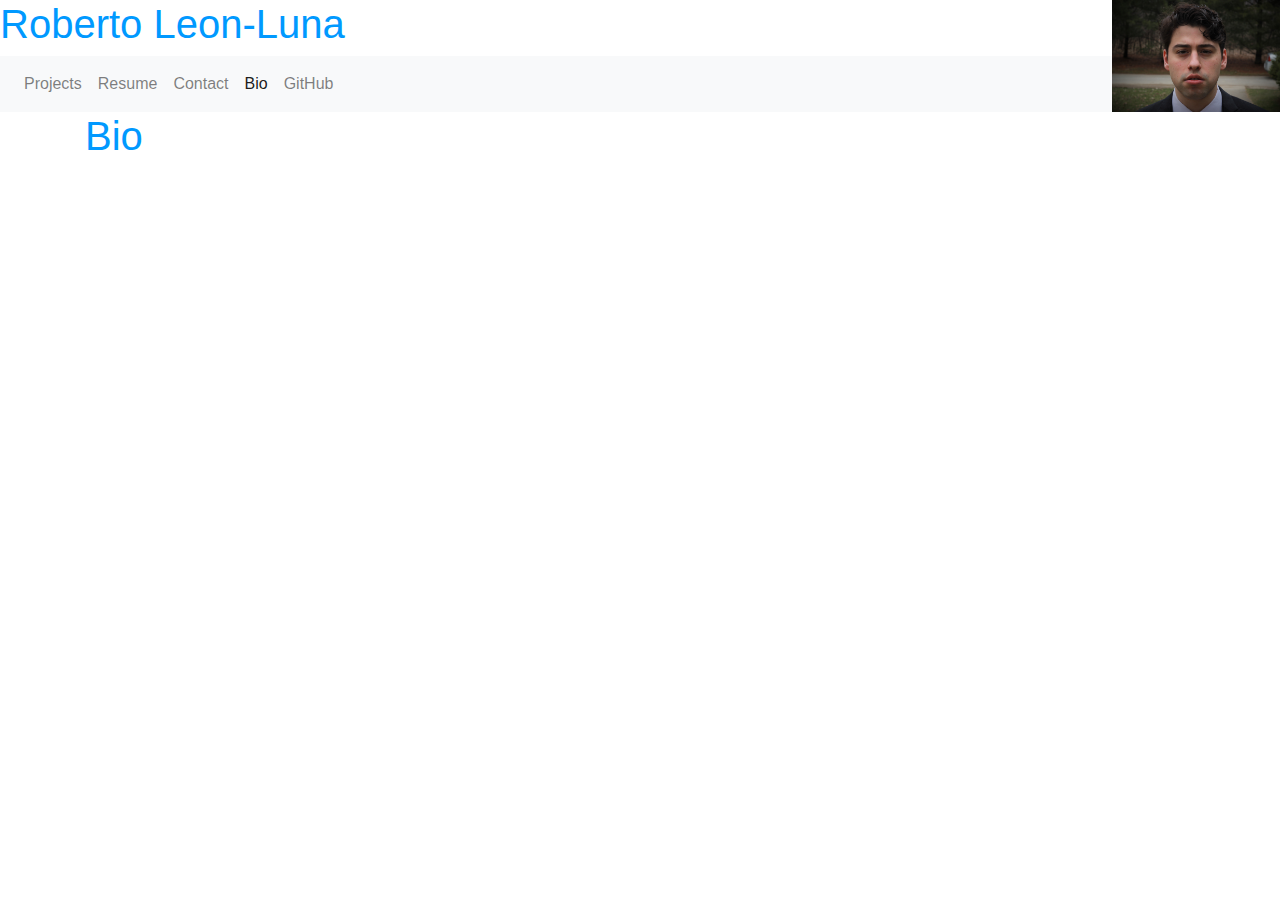
==== bio.html @ 3069f889 "lol" ====
<!DOCTYPE html>
<html>
  <head>
    <meta
      charset="utf-8"
      http-equiv="Refresh"
      content="7"
      ;
      url="ec2-3-15-172-202.us-east-2.compute.amazonaws.com"
    />
    <link
      rel="stylesheet"
      href="https://stackpath.bootstrapcdn.com/bootstrap/4.4.1/css/bootstrap.min.css"
      integrity="sha384-Vkoo8x4CGsO3+Hhxv8T/Q5PaXtkKtu6ug5TOeNV6gBiFeWPGFN9MuhOf23Q9Ifjh"
      crossorigin="anonymous"
    />
    <h1>
      <a style="color: #0099ff;" href="./">
        Roberto Leon-Luna
        <img
          width="168 px"
          alt="headshot"
          src="./profpic.jpg"
          title="head shot"
          style="float: right;"
        />
      </a>
    </h1>

    <nav class="navbar navbar-expand-lg navbar-light bg-light">
      <button
        class="navbar-toggler"
        type="button"
        data-toggle="collapse"
        data-target="#navbarNav"
        aria-controls="navbarNav"
        aria-expanded="false"
        aria-label="Toggle navigation"
      >
        <span class="navbar-toggler-icon"></span>
      </button>
      <div class="collapse navbar-collapse" id="navbarNav">
        <ul class="navbar-nav">
          <li class="nav-item">
            <a class="nav-link" href="index.html">Projects</a>
          </li>
          <li class="nav-item">
            <a class="nav-link" href="LeonLuna_Roberto_Resume.pdf">Resume</a>
          </li>
          <li class="nav-item">
            <a class="nav-link" href="contact.html">
              Contact <span class="sr-only">(current)</span></a
            >
          </li>
          <li class="nav-item active">
            <a class="nav-link" href="bio.html"> Bio </a>
          </li>
          <li class="nav-item">
            <a class="nav-link" href="https://github.com/bertleon">
              GitHub
            </a>
          </li>
        </ul>
      </div>
    </nav>
  </head>
  <body>
    <div class="container">
      <h1 style="color: #0099ff;">Bio</h1>
    </div>

    <script
      src="https://code.jquery.com/jquery-3.4.1.slim.min.js"
      integrity="sha384-J6qa4849blE2+poT4WnyKhv5vZF5SrPo0iEjwBvKU7imGFAV0wwj1yYfoRSJoZ+n"
      crossorigin="anonymous"
    ></script>
    <script
      src="https://cdn.jsdelivr.net/npm/popper.js@1.16.0/dist/umd/popper.min.js"
      integrity="sha384-Q6E9RHvbIyZFJoft+2mJbHaEWldlvI9IOYy5n3zV9zzTtmI3UksdQRVvoxMfooAo"
      crossorigin="anonymous"
    ></script>
    <script
      src="https://stackpath.bootstrapcdn.com/bootstrap/4.4.1/js/bootstrap.min.js"
      integrity="sha384-wfSDF2E50Y2D1uUdj0O3uMBJnjuUD4Ih7YwaYd1iqfktj0Uod8GCExl3Og8ifwB6"
      crossorigin="anonymous"
    ></script>
  </body>
</html>
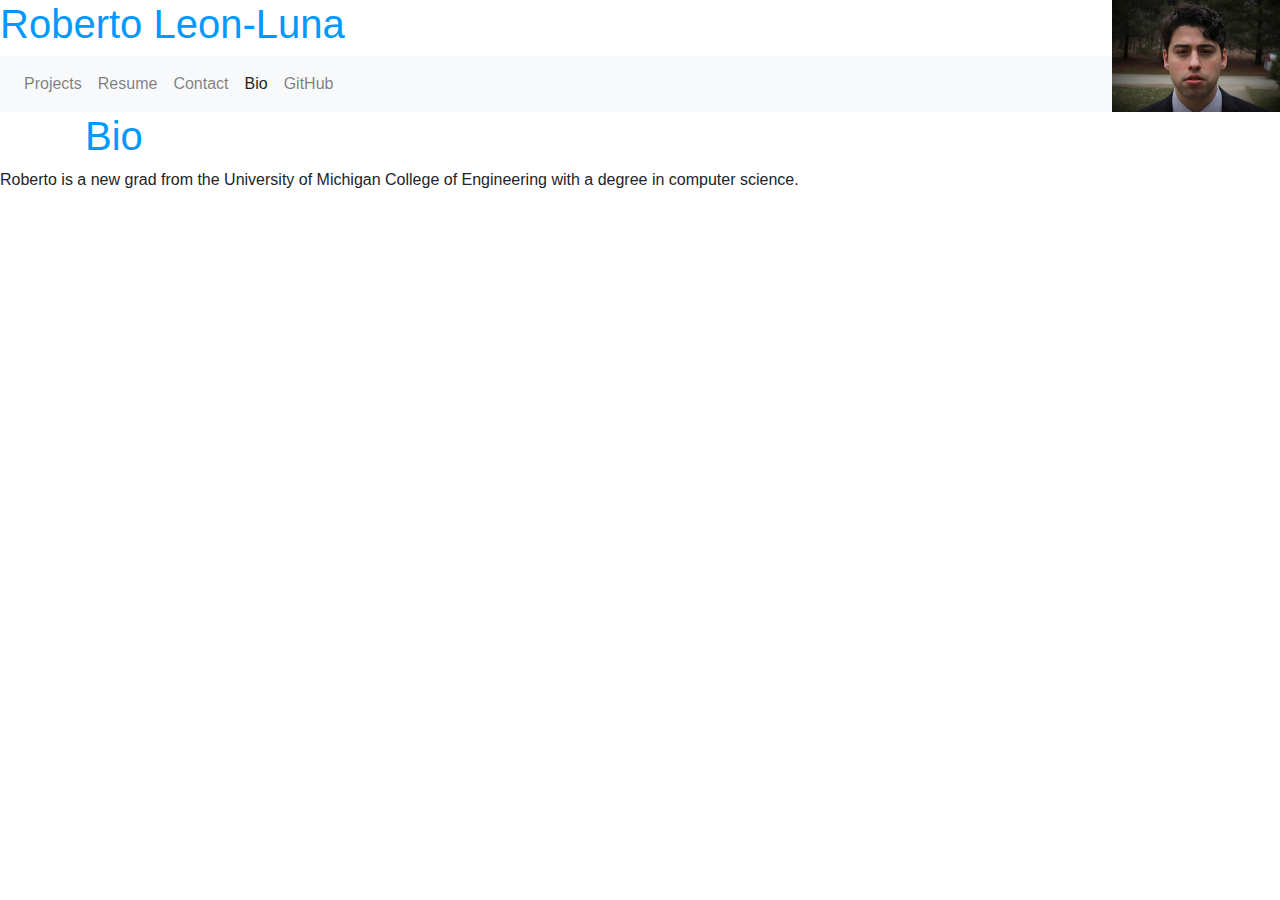
==== commit 5192e2d2: "bio" ====
--- a/bio.html
+++ b/bio.html
@@ -68,6 +68,8 @@
     <div class="container">
       <h1 style="color: #0099ff;">Bio</h1>
     </div>
+    Roberto is a new grad from the University of Michigan College of Engineering
+    with a degree in computer science.
 
     <script
       src="https://code.jquery.com/jquery-3.4.1.slim.min.js"
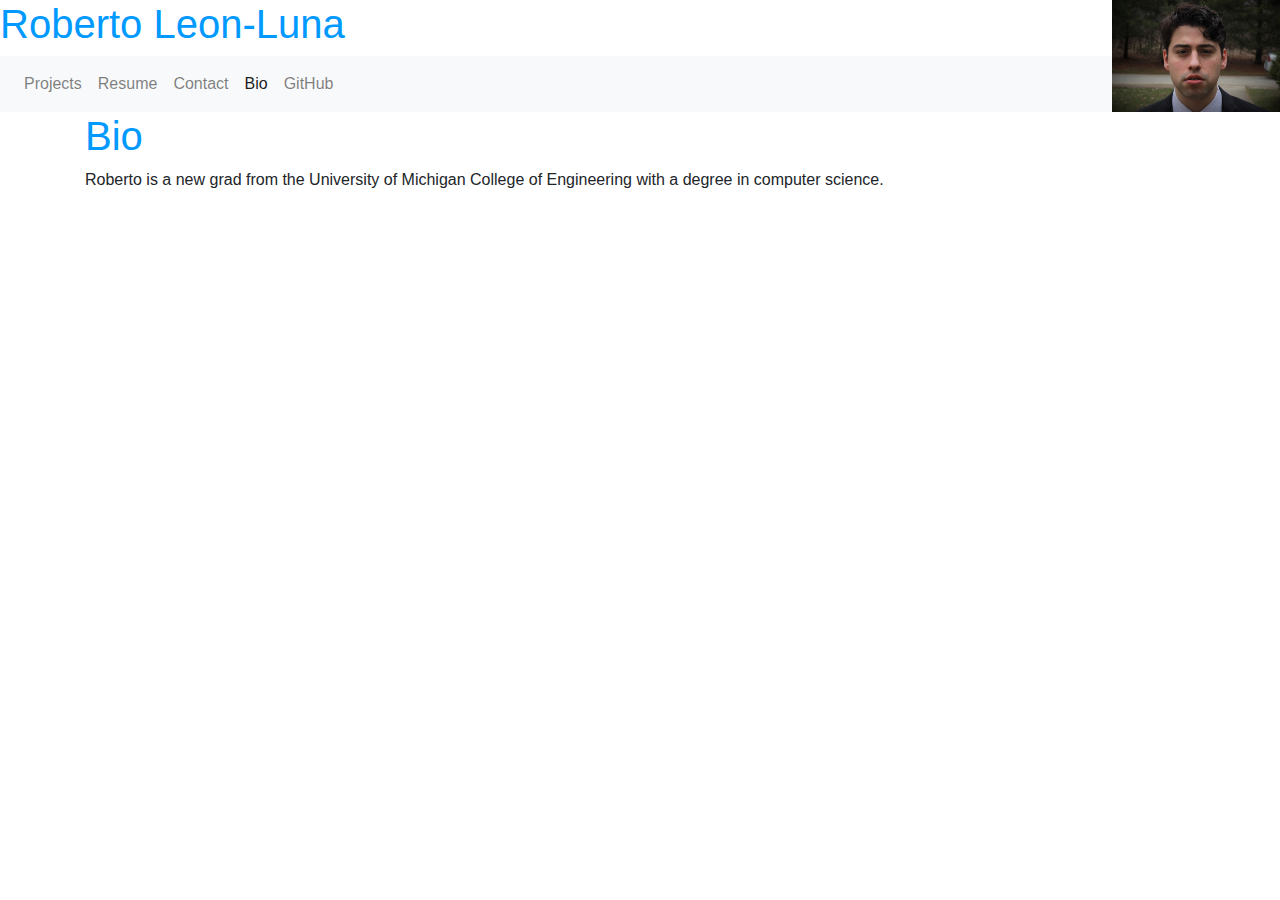
==== commit 9610e506: "hello" ====
--- a/bio.html
+++ b/bio.html
@@ -67,9 +67,9 @@
   <body>
     <div class="container">
       <h1 style="color: #0099ff;">Bio</h1>
+      Roberto is a new grad from the University of Michigan College of
+      Engineering with a degree in computer science.
     </div>
-    Roberto is a new grad from the University of Michigan College of Engineering
-    with a degree in computer science.
 
     <script
       src="https://code.jquery.com/jquery-3.4.1.slim.min.js"
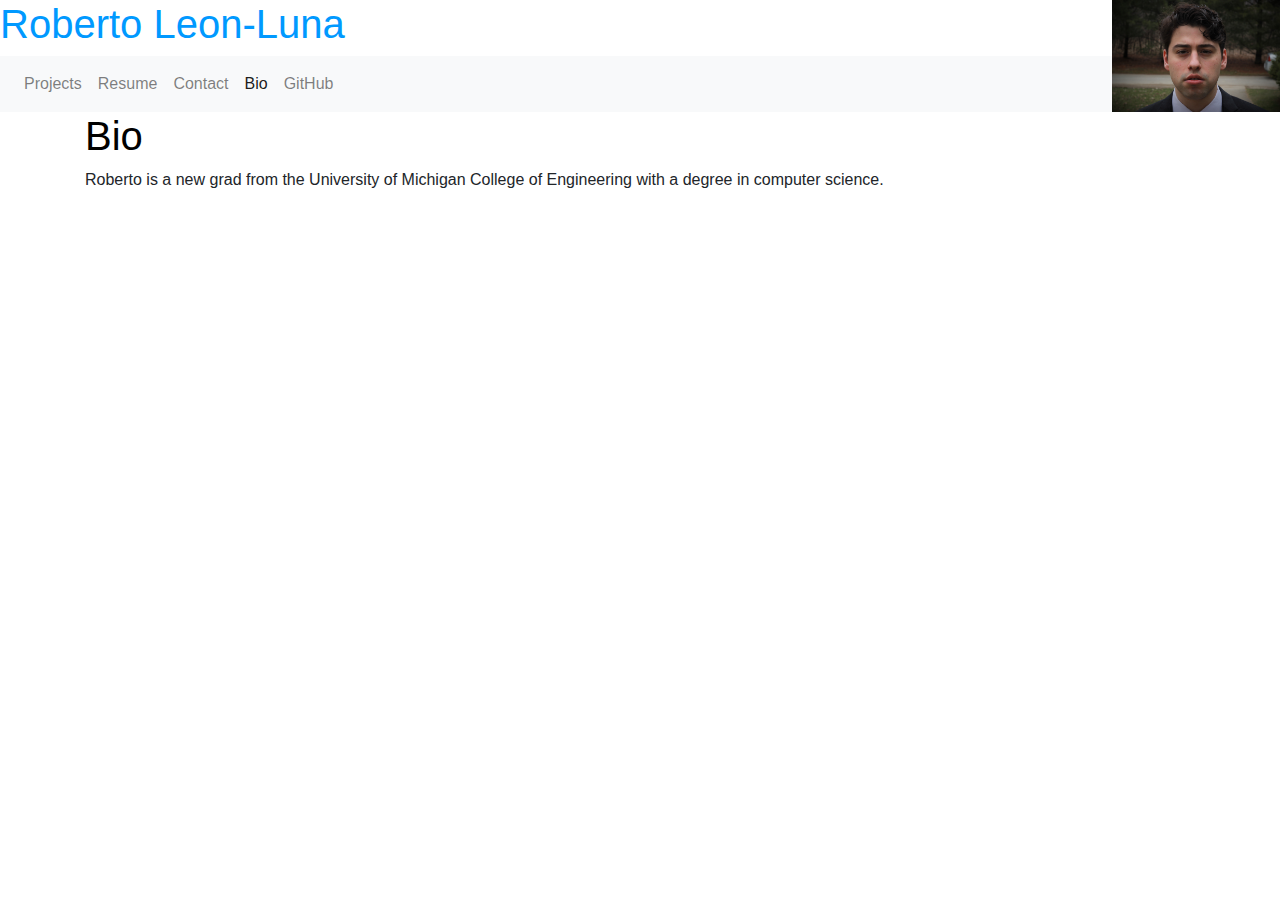
==== commit 1f93b257: "update" ====
--- a/bio.html
+++ b/bio.html
@@ -20,7 +20,7 @@
         <img
           width="168 px"
           alt="headshot"
-          src="./profpic.jpg"
+          src="./images/profpic.jpg"
           title="head shot"
           style="float: right;"
         />
@@ -66,7 +66,7 @@
   </head>
   <body>
     <div class="container">
-      <h1 style="color: #0099ff;">Bio</h1>
+      <h1 style="color: black;">Bio</h1>
       Roberto is a new grad from the University of Michigan College of
       Engineering with a degree in computer science.
     </div>
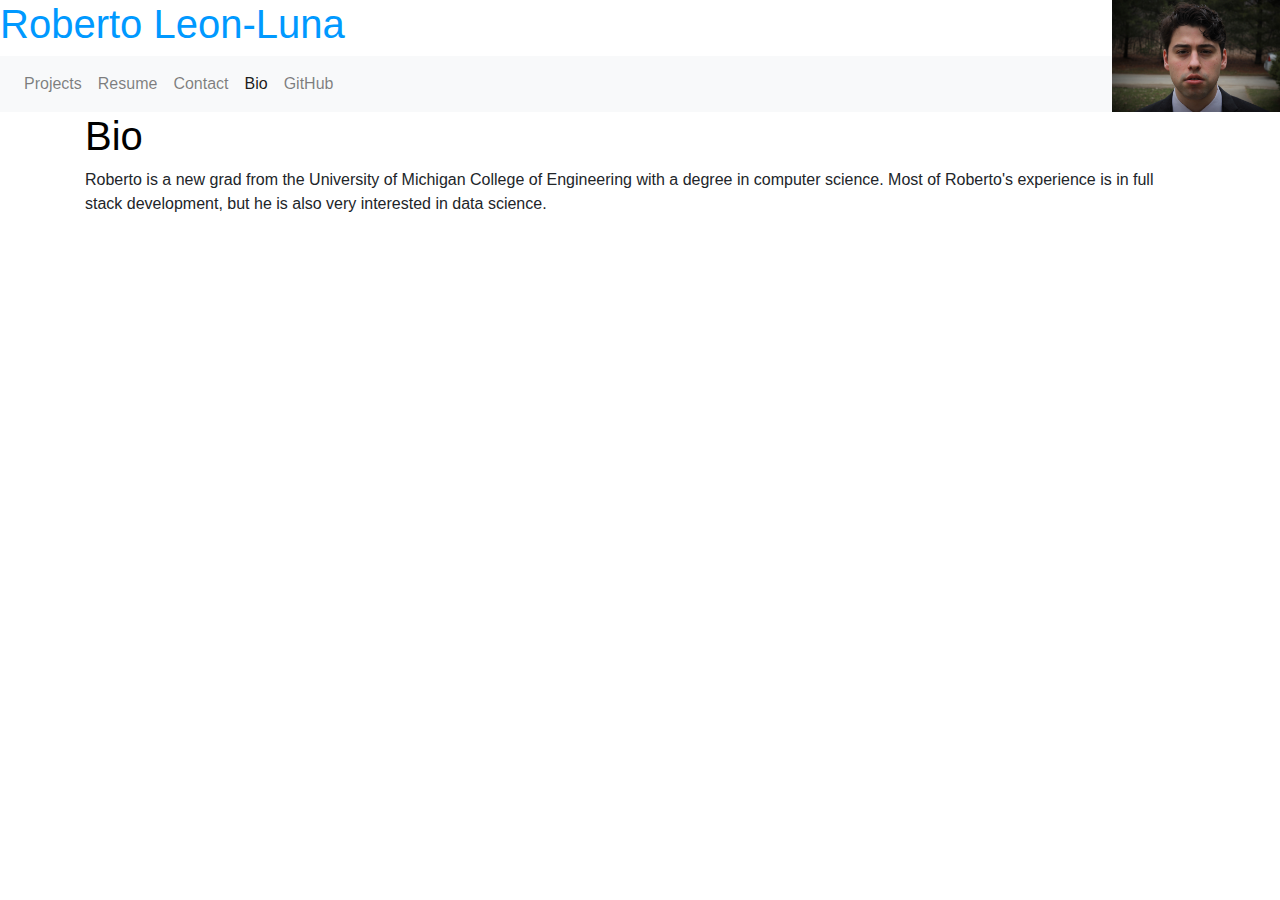
==== commit a8db5f67: "typos" ====
--- a/bio.html
+++ b/bio.html
@@ -68,7 +68,9 @@
     <div class="container">
       <h1 style="color: black;">Bio</h1>
       Roberto is a new grad from the University of Michigan College of
-      Engineering with a degree in computer science.
+      Engineering with a degree in computer science. Most of Roberto's
+      experience is in full stack development, but he is also very interested in
+      data science.
     </div>
 
     <script
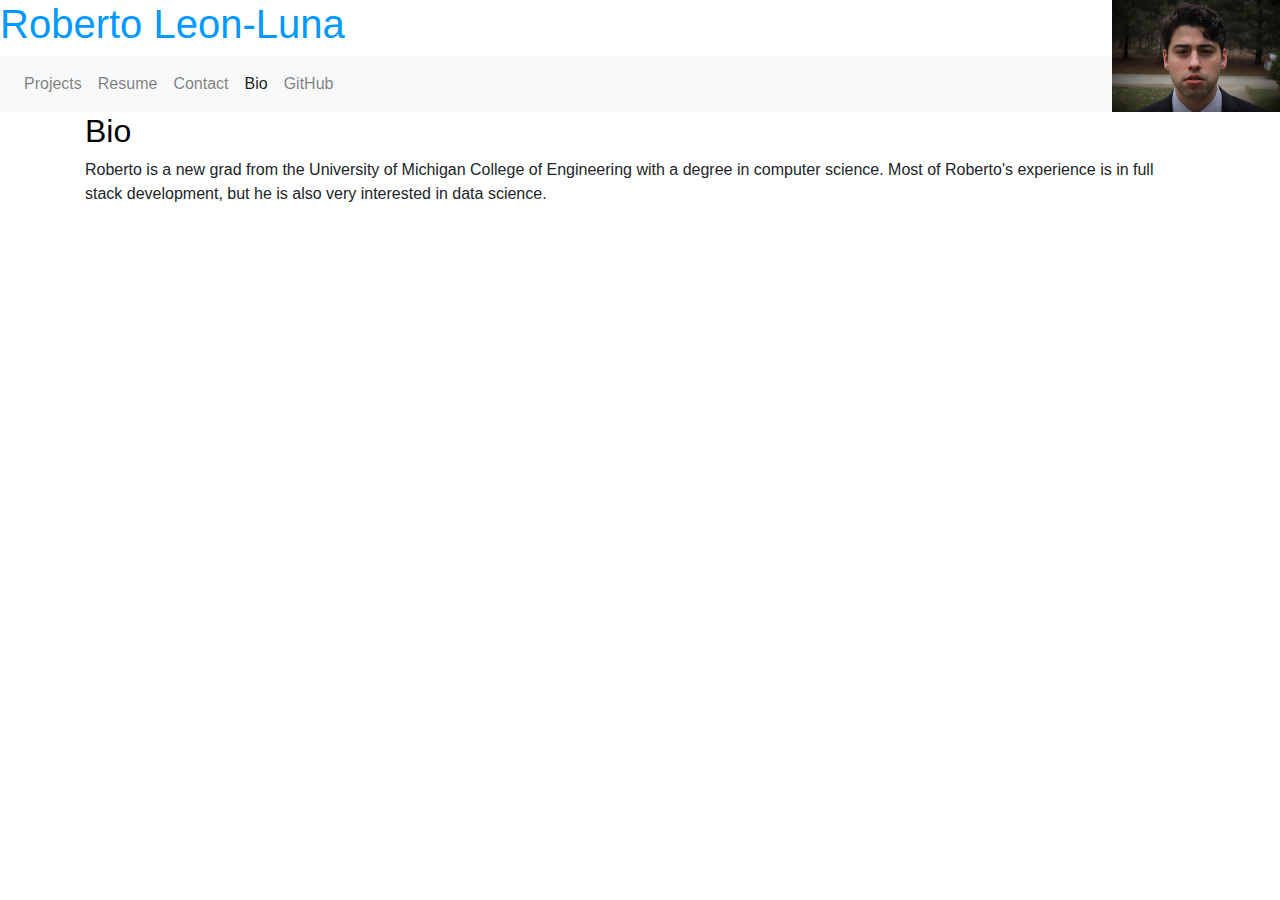
==== commit 692d00b5: "style" ====
--- a/bio.html
+++ b/bio.html
@@ -66,7 +66,7 @@
   </head>
   <body>
     <div class="container">
-      <h1 style="color: black;">Bio</h1>
+      <h2 style="color: black;">Bio</h2>
       Roberto is a new grad from the University of Michigan College of
       Engineering with a degree in computer science. Most of Roberto's
       experience is in full stack development, but he is also very interested in
